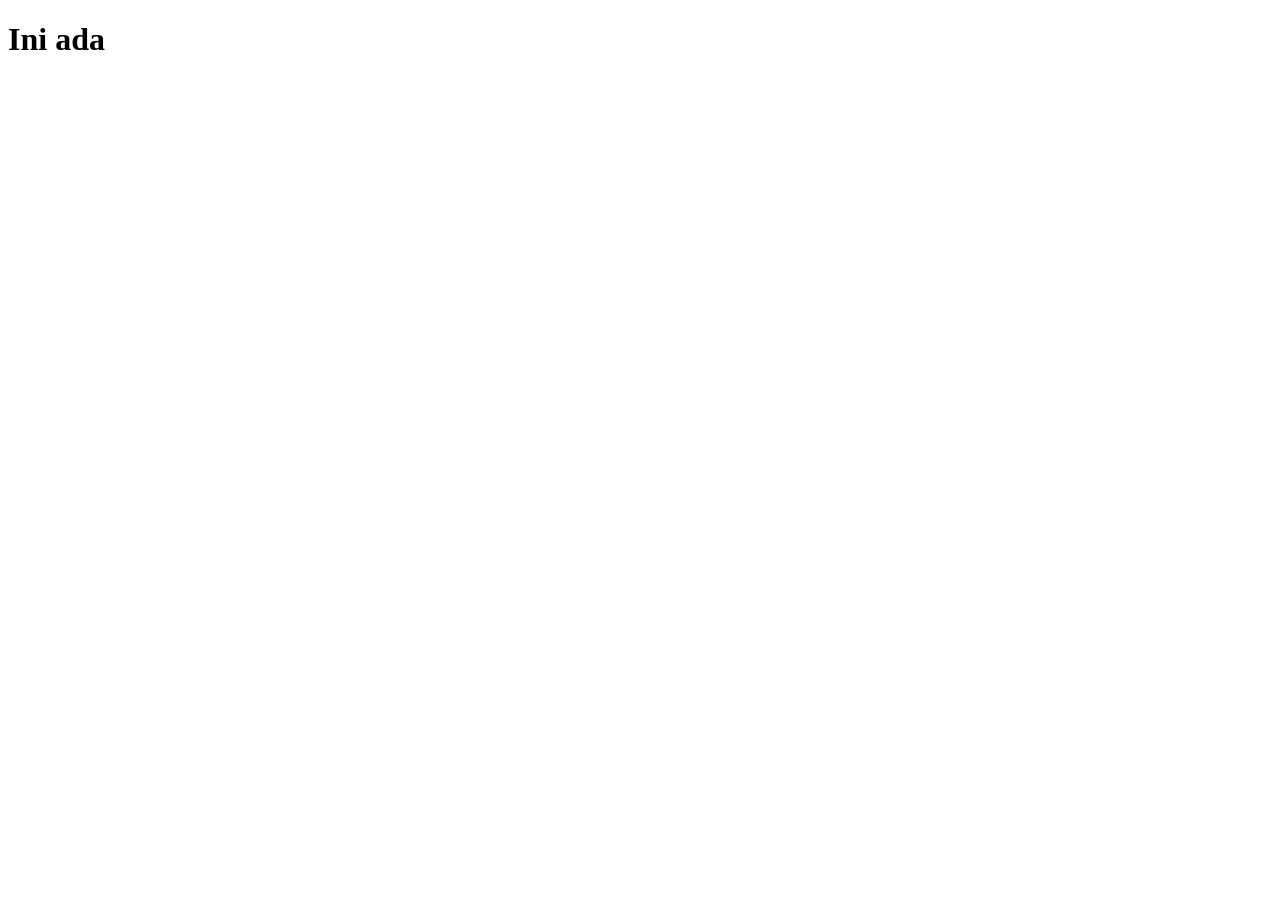
==== service.html @ ee68870a "ana muslim" ====
<!DOCTYPE html>
<html lang="en">
<head>
    <meta charset="UTF-8">
    <meta http-equiv="X-UA-Compatible" content="IE=edge">
    <meta name="viewport" content="width=device-width, initial-scale=1.0">
    <title>Document</title>
</head>
<body>
    <h1>Ini ada</h1>
</body>
</html>
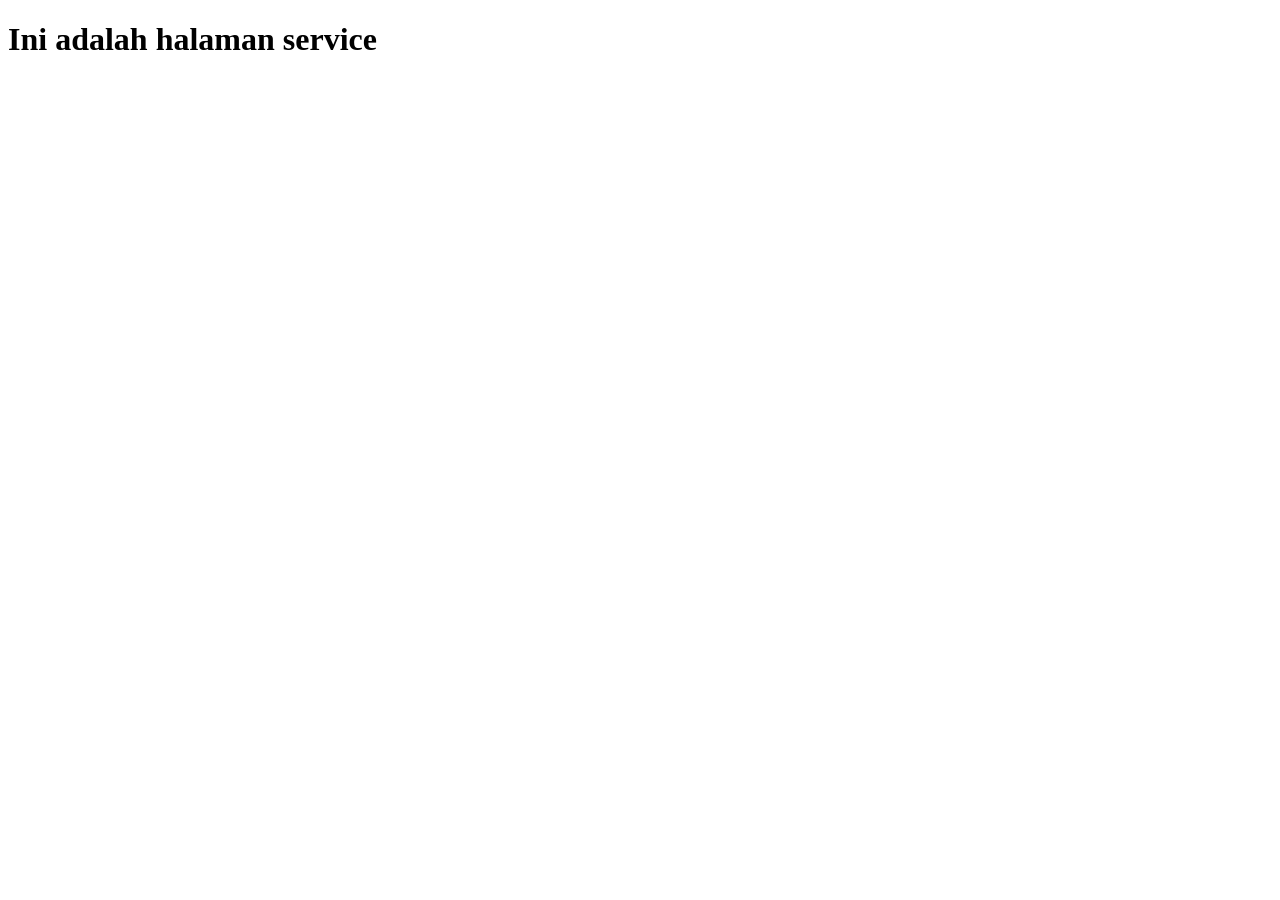
==== commit a41c6bd2: "ana genta" ====
--- a/service.html
+++ b/service.html
@@ -7,6 +7,6 @@
     <title>Document</title>
 </head>
 <body>
-    <h1>Ini ada</h1>
+    <h1>Ini adalah halaman service</h1>
 </body>
 </html>
